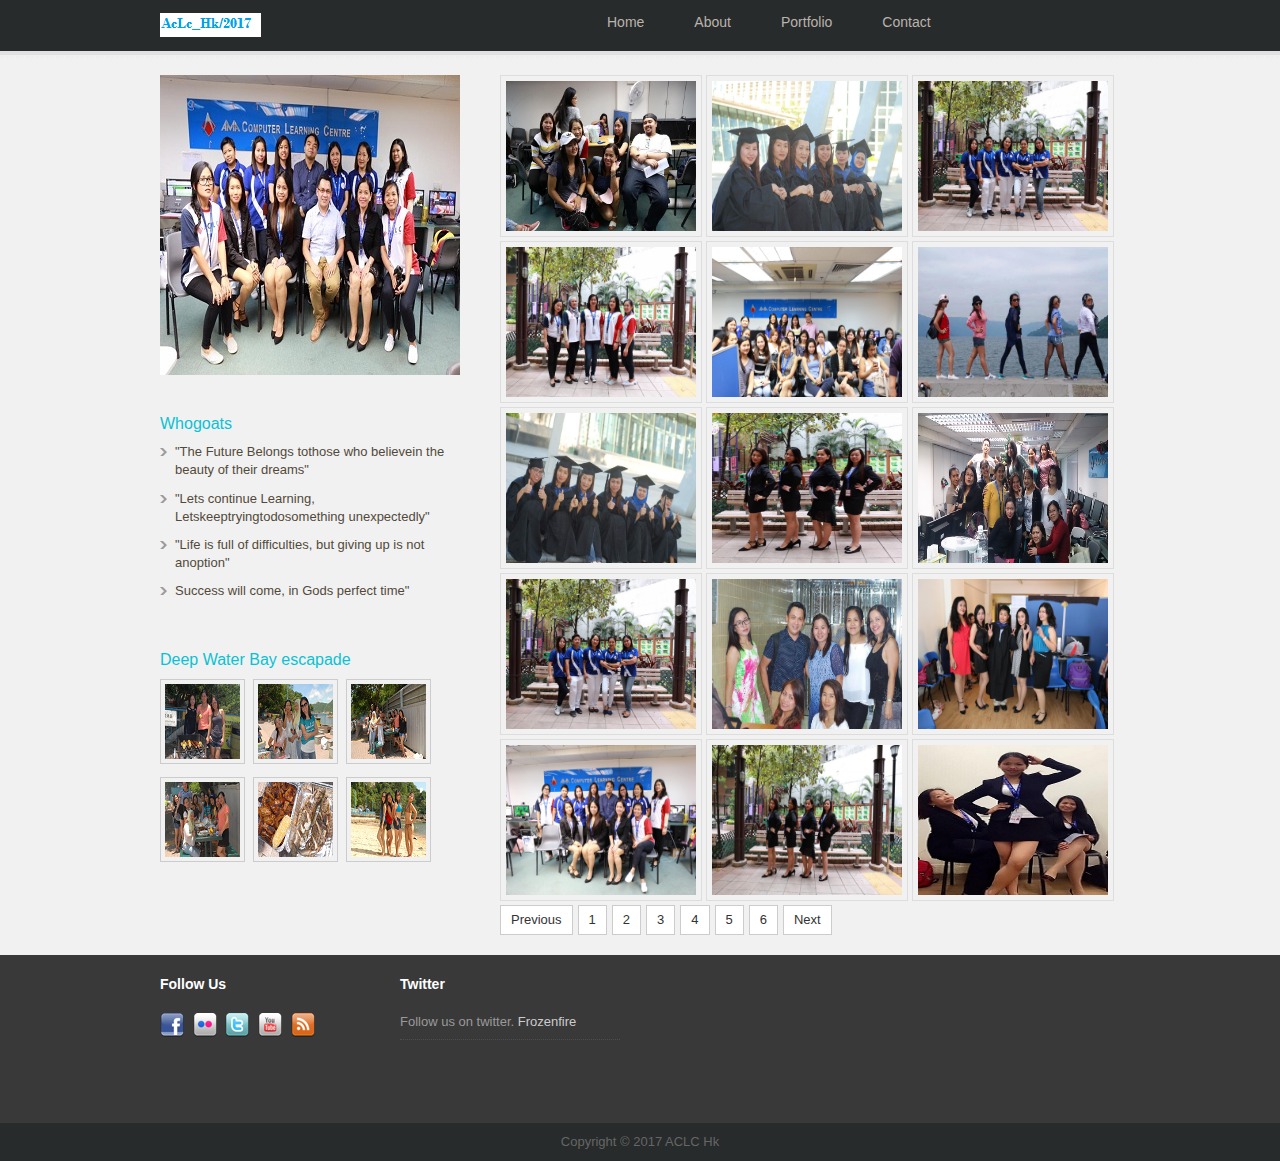
==== portfolio.html @ fc0ec810 "yeap" ====
<!DOCTYPE html PUBLIC "-//W3C//DTD XHTML 1.0 Transitional//EN" "http://www.w3.org/TR/xhtml1/DTD/xhtml1-transitional.dtd">
<html xmlns="http://www.w3.org/1999/xhtml">
<head>
<meta http-equiv="Content-Type" content="text/html; charset=utf-8" />
<title>We Made It</title>
<meta name="keywords" content="" />
<meta name="description" content="" />
<!--
Template 2060 Newspaper 
http://www.tooplate.com/view/2060-newspaper
-->
<link href="tooplate_style.css" rel="stylesheet" type="text/css" />

<link rel="stylesheet" href="nivo-slider.css" type="text/css" media="screen" />
<link rel="stylesheet" type="text/css" href="ddsmoothmenu.css" />

<script type="text/javascript" src="js/jquery.min.js"></script>
<script type="text/javascript" src="js/ddsmoothmenu.js">

/***********************************************
* Smooth Navigational Menu- (c) Dynamic Drive DHTML code library (www.dynamicdrive.com)
* This notice MUST stay intact for legal use
* Visit Dynamic Drive at http://www.dynamicdrive.com/ for full source code
***********************************************/

</script>

<script type="text/javascript">

ddsmoothmenu.init({
	mainmenuid: "tooplate_menu", //menu DIV id
	orientation: 'h', //Horizontal or vertical menu: Set to "h" or "v"
	classname: 'ddsmoothmenu', //class added to menu's outer DIV
	//customtheme: ["#1c5a80", "#18374a"],
	contentsource: "markup" //"markup" or ["container_id", "path_to_menu_file"]
})

</script> 

<script type="text/javascript" src="js/jquery-1-4-2.min.js"></script> 
<link rel="stylesheet" href="css/slimbox2.css" type="text/css" media="screen" /> 
<script type="text/JavaScript" src="js/slimbox2.js"></script> 



</head>

<body>

<div id="tooplate_wrapper">
	
    <div id="tooplate_header">
        <div id="site_title"><h1><a href="#"></a></h1></div>
        <div id="tooplate_menu" class="ddsmoothmenu">
            <ul>
                <li><a href="index.html">Home</a></li>
                <li><a href="about.html">About</a>
                  
                <li><a href="portfolio.html">Portfolio</a>
                    
                 
                
                <li><a href="contact.html">Contact</a></li>
            
            <br style="clear: left" />
        </div> <!-- end of tooplate_menu -->
    </div> <!-- END of tooplate_header -->
    
    <div id="tooplate_main">
		<div id="content" class="float_r">
        	<ul id="gallery">
                <li><a href="images/gallery/01.jpg" rel="lightbox[portfolio]"><img src="images/gallery/01.jpg" alt="image 1" /></a></li>
                <li><a href="images/gallery/02.jpg" rel="lightbox[portfolio]"><img src="images/gallery/02.jpg" alt="image 2" /></a></li>
                <li><a href="images/gallery/03.jpg" rel="lightbox[portfolio]"><img src="images/gallery/03.jpg" alt="image 3" /></a></li>
                <li><a href="images/gallery/04.jpg" rel="lightbox[portfolio]"><img src="images/gallery/04.jpg" alt="image 4" /></a></li>
                <li><a href="images/gallery/05.jpg" rel="lightbox[portfolio]"><img src="images/gallery/05.jpg" alt="image 5" /></a></li>
                
                <li><a href="images/gallery/06.jpg" rel="lightbox[portfolio]"><img src="images/gallery/06.jpg" alt="image 6" /></a></li>
                <li><a href="images/gallery/07.jpg" rel="lightbox[portfolio]"><img src="images/gallery/07.jpg" alt="image 7" /></a></li>
                <li><a href="images/gallery/08.jpg" rel="lightbox[portfolio]"><img src="images/gallery/08.jpg" alt="image 8" /></a></li>
                <li><a href="images/gallery/09.jpg" rel="lightbox[portfolio]"><img src="images/gallery/09.jpg" alt="image 9" /></a></li>
                <li><a href="images/gallery/10.jpg" rel="lightbox[portfolio]"><img src="images/gallery/10.jpg" alt="image 10" /></a></li>
                
                <li><a href="images/gallery/11.jpg" rel="lightbox[portfolio]"><img src="images/gallery/11.jpg" alt="image 11" /></a></li>
                <li><a href="images/gallery/12.jpg" rel="lightbox[portfolio]"><img src="images/gallery/12.jpg" alt="image 12" /></a></li>
                <li><a href="images/gallery/13.jpg" rel="lightbox[portfolio]"><img src="images/gallery/13.jpg" alt="image 13" /></a></li>
                <li><a href="images/gallery/14.jpg" rel="lightbox[portfolio]"><img src="images/gallery/14.jpg" alt="image 14" /></a></li>
                <li><a href="images/gallery/15.jpg" rel="lightbox[portfolio]"><img src="images/gallery/15.jpg" alt="image 15" /></a></li>
			</ul>
            
            <div class="cleaner"></div>
            <div class="pagging">
                <ul>
                    <li><a href="#" target="_parent">Previous</a></li>
                    <li><a href="#" target="_parent">1</a></li>
                    <li><a href="#" target="_parent">2</a></li>
                    <li><a href="#" target="_parent">3</a></li>
                    <li><a href="#" target="_parent">4</a></li>
                    <li><a href="#" target="_parent">5</a></li>
                    <li><a href="#" target="_parent">6</a></li>
                    <li><a href="#" target="_parent">Next</a></li>
                </ul>
            </div>	
        </div>
        
        <div id="sidebar" class="float_l">
        	<a href="#"><img src="images/ad_500.jpg" alt="image" /></a>
            
            <div class="cleaner h40"></div>
            
            <h5>Whogoats</h5>
           	<ul class="tmo_list">
                <li><a href="#">"The Future Belongs tothose who believein the beauty of their dreams"</a></li>
                <li><a href="#">"Lets continue Learning, Letskeeptryingtodosomething unexpectedly"</a></li>
                <li><a href="#">"Life is full of difficulties, but giving up is not anoption"</a></li>
                <li><a href="#">Success will come, in Gods perfect time"</a></li>
                
            </ul>
            
            <div class="cleaner h40"></div>
            
        	<h5>Deep Water Bay escapade</h5>
            <ul class="flickr_stream">
                <li><a href="#"><img class="image_frame" src="images/tooplate_image_08.png" alt="" /></a></li>
                <li><a href="#"><img class="image_frame" src="images/tooplate_image_09.png" alt="" /></a></li>
                <li class="no_margin_right"><a href="#"><img class="image_frame" src="images/tooplate_image_10.png" alt="" /></a></li>
                <li><a href="#"><img class="image_frame" src="images/tooplate_image_11.png" alt="" /></a></li>
                <li><a href="#"><img class="image_frame" src="images/tooplate_image_12.png" alt="" /></a></li>
                <li class="no_margin_right"><a href="#"><img class="image_frame" src="images/tooplate_image_13.png" alt="" /></a></li>
            </ul>
            
        </div>        
        
       
        <div class="cleaner"></div>
	</div> <!-- END of tooplate_main -->   
    
</div> <!-- END of tooplate_wrapper -->

<div id="tooplate_bottom_wrapper">
	<div id="tooplate_bottom">
    	<div class="col one_fourth">
        	
        	<h4>Follow Us</h4>	
            
            <div class="footer_social_button">
                <a href="https://www.facebook.com/"><img src="images/facebook.png" alt="facebook" /></a>
                <a href="#"><img src="images/flickr.png" alt="flickr" /></a>
                <a href="#"><img src="images/twitter.png" alt="twitter" /></a>
                <a href="#"><img src="images/youtube.png" alt="youtube" /></a>
                <a href="#"><img src="images/feed.png" alt="rss" /></a>
			</div>
            
        </div>
        
        <div class="col one_fourth no_margin_right">
        	<h4>Twitter</h4>
            <ul class="twitter_post">
	             <li>Follow us on twitter. <a href="https://twitter.com/?lang=en">Frozenfire</a></li>
			</ul>
        </div>
        <div class="cleaner"></div>
    </div> <!-- END of tooplate_bottom -->
</div> <!-- END of tooplate_bottom_wrapper -->

<div id="tooplate_footer_wrapper">
	<div id="tooplate_footer">
    	 Copyright © 2017 ACLC Hk 
    </div> <!-- END of tooplate_footer -->
</div> <!-- END of tooplate_footer_wrapper -->

</body>
</html>
---- tooplate_style.css ----
/*
Template 2060 Newspaper 
http://www.tooplate.com/view/2060-newspaper
*/

body {
	margin: 0;
	padding: 0;
	color: #666;
	font-family: Tahoma, Geneva, sans-serif;
	font-size: 13px;
	line-height: 1.4em; 
	background-color: #f1f1f1;
	background-repeat: repeat-x;
	background-position: top;
	background-image: url(images/tooplate_body.jpg)
}

a, a:link, a:visited { color: #09c2d3; font-weight: normal; text-decoration: none }
a:hover { text-decoration: underline; }

p { margin: 0 0 10px 0; padding: 0; }
img { border: none; }
blockquote { font-style: italic; margin: 0 0 0 10px;}
cite { font-weight: bold; color:#5fb42b; }
cite a, cite a:link, cite a:visited  { font-size: 12px; text-decoration: none; font-style: normal }
cite span { font-weight: 400; color: #5fb42b; }

h1, h2, h3, h4, h5, h6 { color: #09c2d3; font-weight: normal; }
h1 { font-size: 48px; margin: 0 0 30px; padding: 5px 0 }
h2 { font-size: 30px; margin: 0 0 25px; padding: 5px 0 }
h3 { font-size: 24px; margin: 0 0 20px; padding: 0; }
h4 { font-size: 18px; margin: 0 0 15px; padding: 0; }
h5 { font-size: 16px; margin: 0 0 10px; padding: 0;  }
h6 { font-size: 12px; margin: 0 0 5px; padding: 0; }

.cleaner { clear: both }
.h10 { height: 10px }
.h20 { height: 20px }
.h30 { height: 30px }
.h40 { height: 40px }
.h50 { height: 50px }
.divider { margin-bottom: 40px; padding-bottom: 20px; border-bottom: 1px solid #ccc }

.image_fl { float: left; margin: 3px 20px 5px 0 }
.image_fr { float: right; margin: 3px 0 5px 20px }

.float_l { float: left }
.float_r { float: right }

.tmo_list { margin: 10px 0 10px 0; padding: 0; list-style: none }
.tmo_list li { color:#52493a; margin: 0 0 10px 0; padding: 0 5px 0 15px; background: url(images/tooplate_list.png) no-repeat scroll 0 5px  }
.tmo_list li a { color: #52493a; font-weight: normal }
.tmo_list li a:hover { color: #52493a }

#tooplate_wrapper {
	width: 960px;
	margin: 0 auto;
	padding: 0 10px;
}

#tooplate_header {
	height: 55px;
	width: 960px;
}

#tooplate_main {
	clear: both;
	width: 960px;
	padding: 20px 0;
}

#content {
	width: 620px;
}

#sidebar {
	width: 300px;
}

#tooplate_bottom_wrapper {
	width: 100%;
	background: #393939;
}

#tooplate_bottom {
	clear: both;
	width: 960px;
	margin: 0 auto;
	padding: 20px 0
}

#tooplate_footer_wrapper {
	width: 100%;
	background: #272b2b;
}

#tooplate_footer {
	clear: both;
	width: 960px;
	margin: 0 auto;
	padding: 10px;
	text-align: center
}

#site_title { float: left }
#site_title h1 { margin: 0; padding: 0 }
#site_title h1 a { display: block; width: 180px; height: 10px; padding: 40px 10px 0 0; color: #000; font-size: 14px; text-align: right; background: url(images/tooplate_logo.png) no-repeat left center }
#site_title h1 a:hover { text-decoration: none }

#tooplate_menu { float: right; width: 562px; height: 46px; background: url(images/tooplate_menu.png) no-repeat }


#tooplate_menu { float: right; width: 562px; height: 46px; background: url(images/tooplate_menu.png) no-repeat }

.newscol h2 { font-size: 14px; color: #09c2d3; font-weight: 700; border-bottom: 1px dotted #ccc }
.newsbox { padding-bottom: 20px; margin-bottom: 20px; border-bottom: 1px solid #eee }
.newsbox img { float: left; border: 1px solid #e3e1e1; padding: 4px; margin-right: 10px }
.newsbox p { font-size: 10px }

.rp_pp { margin-bottom: 10px; padding-bottom: 10px; border-bottom: 1px dotted #ced4dc }
.rp_pp a { color: #666 }
.rp_pp p { font-size: 10px; font-style: italic }

.flickr_stream { margin: 0; padding:0; list-style: none }
.flickr_stream li { float: left; margin: 0 8px 8px 0; padding: 0 }
.flickr_stream li img { padding: 4px; border: 1px solid #ccc }

#gallery { margin: 0; padding: 0; list-style: none }
#gallery li { margin: 0; padding: 0; }
#gallery li a img { display: block; float: left; margin: 0 4px 4px 0; padding: 5px; border: 1px solid #ddd; width: 190px; height: 150px;  }

#contact_form { padding: 0; width: 400px; margin-bottom: 40px }
#contact_form form { margin: 0px; padding: 0px; }
#contact_form form .input_field { width: 270px; padding: 5px 0; color: #808b98;  background: #fff; border: 1px solid #dedede; }
#contact_form form label { display: block; width: 100px; margin-right: 12px; font-size: 11px }
#contact_form form textarea { width: 398px; height: 200px; padding: 0 5px; color: #808b98; background: #fff; border: 1px solid #dedede; }
#contact_form form .submit_btn { display: block; padding: 5px 12px; text-align: center; text-decoration: none; font-weight: bold;  background-color: #000; border: 1px solid #fff; color: #fff; font-size: 11px; cursor: pointer }	

.post {
	clear: both;
	margin-bottom: 60px;
}
.post img { margin-bottom: 10px }
.post h2.home { color: #ba8c00; font-size: 18px; margin-bottom: 0;  }
.post h2 { margin-bottom: 0;line-height: 38px;  margin-bottom: 10px }
.post .meta { font-size: 10px; margin-bottom: 20px; border: 1px solid #ccc; border-left: none; border-right: none }
.post .meta span { float: left; display: block; margin-right: 20px; padding: 5px 0 5px 30px }
.post .meta span.admin { background: url(images/agent.png) no-repeat }
.post .meta span.date { background: url(images/calendar.png) no-repeat }
.post .meta span.tag { background: url(images/tag.png) no-repeat }
.post .meta span.comment { background: url(images/chat.png) no-repeat }
.post .meta span.more_but { float: right }
.post .meta span.more_but a { color: #7f0d0d } 

.post .meta a, .post .meta strong { color: #7b7b7b; font-weight: 700 }

#comment_section {
	clear: both;
	margin-bottom: 60px;
	width: 538px;

}

.first_level {
	margin: 0; padding: 0;
}

.comments {
	list-style: none; 
}

.comments li { margin-bottom: 10px; list-style:none;  }
.comments li .commentbox1 { border: 1px solid #ccc  }
.comments li .commentbox2 { border: 1px solid #ccc  }
.comments li .comment_box { clear: both; width:100%; padding: 10px 30px 20px 30px; margin-bottom: 40px  }
.comment_box .gravatar { float: left; width: 75px; margin-right: 30px }
.comment_box .gravatar img {  width: 75px; height: 75px; }
.comment_box .comment_text {  }

.comment_box .comment_text p { margin: 0; }
.comment_text .comment_author { font-size: 12px; font-weight: 700; color: #7f0d0d; margin-bottom: 10px; }
.comment_text .date, .comment_text .time { font-size: 11px; font-weight: normal; font-style: italic; color: #7b7b7b; padding-left: 10px; }
 
.comment_text .reply a { display: block; clear: both; float: right; color: #fff; font-weight: 700 } 


#comment_form {
	clear: both;
}

#comment_form form {
}

#comment_form textarea {
	color: #666;
	background:#fff none repeat fixed 0 0;
	border: 1px solid #ccc;
	display:block;
	font-size:1.1em;
	height:150px;
	margin-top:5px;
	padding:5px;
	width: 360px;
}

#comment_form .form_row {
	width: 100%;
	margin-bottom: 15px;
}

#comment_form form .txt_field {
	color: #666;
	margin-top: 5px;
	padding: 3px 0;
	width: 200px;
	background:#fff none repeat fixed 0 0;
	border: 1px solid #ccc;
}

.col { float: left; margin: 0 20px 20px 0 }
.half { width: 460px }
#sidebar, .one_third { width: 300px }
#content, .two-third { width: 620px }
.padding_right { padding-right: 20px }
.one_fourth { width: 220px }
.no_margin_right { margin-right: 0 }
.last_box { margin-bottom: 0; background: none }

#tooplate_bottom { color: #999 }
#tooplate_bottom a { color: #ccc }
#tooplate_bottom h4 { color: #fff; font-size: 14px; font-weight: 700; margin-bottom: 20px }

.footer_list { margin: 0; padding: 0; list-style: none }
.footer_list li { margin: 0 0 5px; padding: 0 0 5px; border-bottom: 1px solid #4e4e4e }
.footer_list li a { color: #686868 }

.twitter_post { margin: 0; padding: 0; list-style: none }
.twitter_post li { margin: 0 0 10px; padding: 0 0 7px; border-bottom: 1px dotted #4e4e4e }

.footer_social_button { clear: both; margin-bottom: 40px }
.footer_social_button a { margin-right: 5px }

#tooplate_footer a { color: #ccc }


.pagging { margin: 0 0 20px; padding: 0 }
.pagging ul { margin: 0; padding: 0; list-style: none }
.pagging ul li { margin: 0; padding: 0; display: inline }
.pagging ul li a { float: left; display: block; color: #333; text-decoration: none; margin-right: 5px; padding: 5px 10px; background: #fff; border: 1px solid #ccc }
.pagging ul li a:hover { background: #ccc; border: 1px solid #fff; color: #fff  }

/*============================*/
/*=== Custom Slider Styles ===*/
/*============================*/
#slider-wrapper {
	float: left;
    width: 620px;
    height: 300px;
	margin-right: 20px;
}

#slider {
	position:relative;
    width: 620px;
    height: 300px;
	background:url(images/loading.gif) no-repeat 50% 50%;
}
#slider img {
	position:absolute;
	top:0px;
	left:0px;
	display:none;
}
#slider a {
	border:0;
	display:block;
}

.nivo-controlNav {
	position:absolute;
	right: 10px;
	bottom: -30px;
}
.nivo-controlNav a {
	display:block;
	width:14px;
	height:18px;
	background:url(images/bullets.png) no-repeat;
	text-indent:-9999px;
	border:0;
	margin-right:3px;
	float:left;
}
.nivo-controlNav a.active {
	background-position:0 -18px;
}

.nivo-directionNav a {
	display:block;
	width:30px;
	height:30px;
	background:url(images/arrows.png) no-repeat;
	text-indent:-9999px;
	border:0;
}
a.nivo-nextNav {
	background-position:-30px 0;
	right:15px;
}
a.nivo-prevNav {
	left:15px;
}

.nivo-caption {
    text-shadow:none;
    font-family: Helvetica, Arial, sans-serif;
}
.nivo-caption a { 
    color:#efe9d1;
    text-decoration:underline;
}
---- ddsmoothmenu.css ----
.ddsmoothmenu{
	padding: 1px;
}

.ddsmoothmenu ul{
	z-index:100;
	margin: 0;
	padding: 0 0 0 30px;
	list-style-type: none;
}

/*Top level list items*/
.ddsmoothmenu ul li{
	position: relative;
	display: inline;
	float: left;
}

/*Top level menu link items style*/
.ddsmoothmenu ul li a {
	display: block;
	height: 42px;
	padding: 0 30px 0 20px;
	line-height: 42px;
	font-size: 14px;
	color: #bbb3ac;	
	text-align: center;
	text-decoration: none;
	font-weight: 400;
	outline: none;
}

* html .ddsmoothmenu ul li a{ /*IE6 hack to get sub menu links to behave correctly*/
display: inline-block;
}

.ddsmoothmenu ul li a.selected, .ddsmoothmenu ul li a:hover { /*CSS class that's dynamically added to the currently active menu items' LI A element*/
	color: #0ad6e7;
}

/*1st sub level menu*/
.ddsmoothmenu ul li ul {
	position: absolute;
	width: 120px;
	margin: 0;
	padding: 0;
	left: 0;
	display: none; /*collapse all sub menus to begin with*/
	visibility: hidden;
	background: #4a4a4a;
	border: 1px solid #5c5c5c;
	border-top: 0;
}

.ddsmoothmenu ul li ul span.bottom { position: absolute; width: 178px; height: 13px; bottom: -13px; left: 0;  background: url(images/templatemo_smb_b.png) no-repeat; }

/*Sub level menu list items (undo style from Top level List Items)*/
.ddsmoothmenu ul li ul li{
display: list-item;
float: none;
}

/*All subsequent sub menu levels vertical offset after 1st level sub menu */
.ddsmoothmenu ul li ul li ul{
top: 0;
}

/* Sub level menu links style */
.ddsmoothmenu ul li ul li a{
	font-weight: 500;
	width: 80px; /*width of sub menus*/
	height: 28px;
	line-height: 28px;
	padding: 0 20px;
	margin: 0;
	font-size: 11px;
	text-align: left;
	background: none;
	color: #bbb3ac;
}

.ddsmoothmenu ul li ul li .last {
	border-bottom: none;
}

.ddsmoothmenu ul li ul li a.selected, .ddsmoothmenu ul li ul li a:hover {
	color: #0ad6e7;
	width: 131px;
	padding-left: 20px;
	background: none;
}

/* Holly Hack for IE \*/
* html .ddsmoothmenu{height: 1%;} /*Holly Hack for IE7 and below*/


/* ######### CSS classes applied to down and right arrow images  ######### */

.downarrowclass{
position: absolute;
top: 12px;
right: 7px;
}

.rightarrowclass{
position: absolute;
top: 6px;
right: 5px;
}

/* ######### CSS for shadow added to sub menus  ######### */

.ddshadow{
position: absolute;
left: 0;
top: 0;
width: 0;
height: 0;
}

.toplevelshadow{ /*shadow opacity. Doesn't work in IE*/
opacity: 0.5;
}

/* menu */
---- css/slimbox2.css ----
/* SLIMBOX */

#lbOverlay {
	position: fixed;
	z-index: 9999;
	left: 0;
	top: 0;
	width: 100%;
	height: 100%;
	background-color: #000;
	cursor: pointer;
}

#lbCenter, #lbBottomContainer {
	position: absolute;
	z-index: 9999;
	overflow: hidden;
	background-color: #fff;
}

.lbLoading {
	background: #fff url(../images/loading.gif) no-repeat center;
}

#lbImage {
	position: absolute;
	left: 0;
	top: 0;
	border: 10px solid #fff;
	background-repeat: no-repeat;
}

#lbPrevLink, #lbNextLink {
	display: block;
	position: absolute;
	top: 0;
	width: 50%;
	outline: none;
}

#lbPrevLink {
	left: 0;
}

#lbPrevLink:hover {
	background: transparent url(../images/prevlabel.gif) no-repeat 0 15%;
}

#lbNextLink {
	right: 0;
}

#lbNextLink:hover {
	background: transparent url(../images/nextlabel.gif) no-repeat 100% 15%;
}

#lbBottom {
	font-family: Verdana, Arial, Geneva, Helvetica, sans-serif;
	font-size: 10px;
	color: #666;
	line-height: 1.4em;
	text-align: left;
	border: 10px solid #fff;
	border-top-style: none;
}

#lbCloseLink {
	display: block;
	float: right;
	width: 66px;
	height: 22px;
	background: transparent url(../images/closelabel.gif) no-repeat center;
	margin: 5px 0;
	outline: none;
}

#lbCaption, #lbNumber {
	margin-right: 71px;
}

#lbCaption {
	font-weight: bold;
}
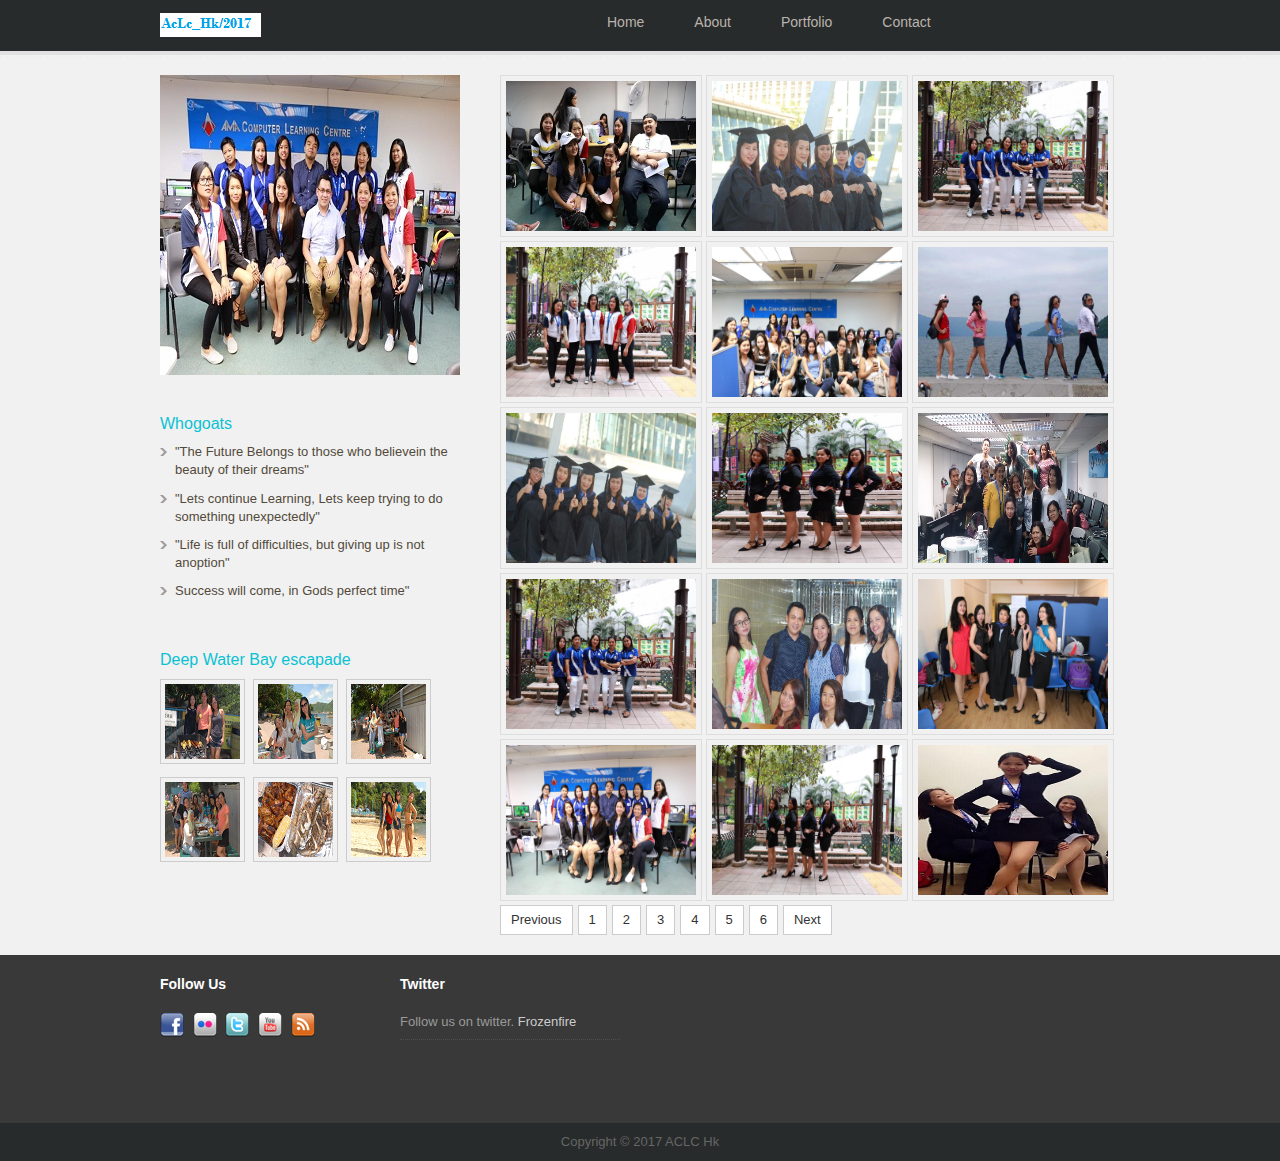
==== commit a8a7d232: "Update portfolio.html" ====
--- a/portfolio.html
+++ b/portfolio.html
@@ -110,8 +110,8 @@
             
             <h5>Whogoats</h5>
            	<ul class="tmo_list">
-                <li><a href="#">"The Future Belongs tothose who believein the beauty of their dreams"</a></li>
-                <li><a href="#">"Lets continue Learning, Letskeeptryingtodosomething unexpectedly"</a></li>
+                <li><a href="#">"The Future Belongs to those who believein the beauty of their dreams"</a></li>
+                <li><a href="#">"Lets continue Learning, Lets keep trying to do something unexpectedly"</a></li>
                 <li><a href="#">"Life is full of difficulties, but giving up is not anoption"</a></li>
                 <li><a href="#">Success will come, in Gods perfect time"</a></li>
                 
@@ -170,4 +170,4 @@
 </div> <!-- END of tooplate_footer_wrapper -->
 
 </body>
-</html>+</html>
